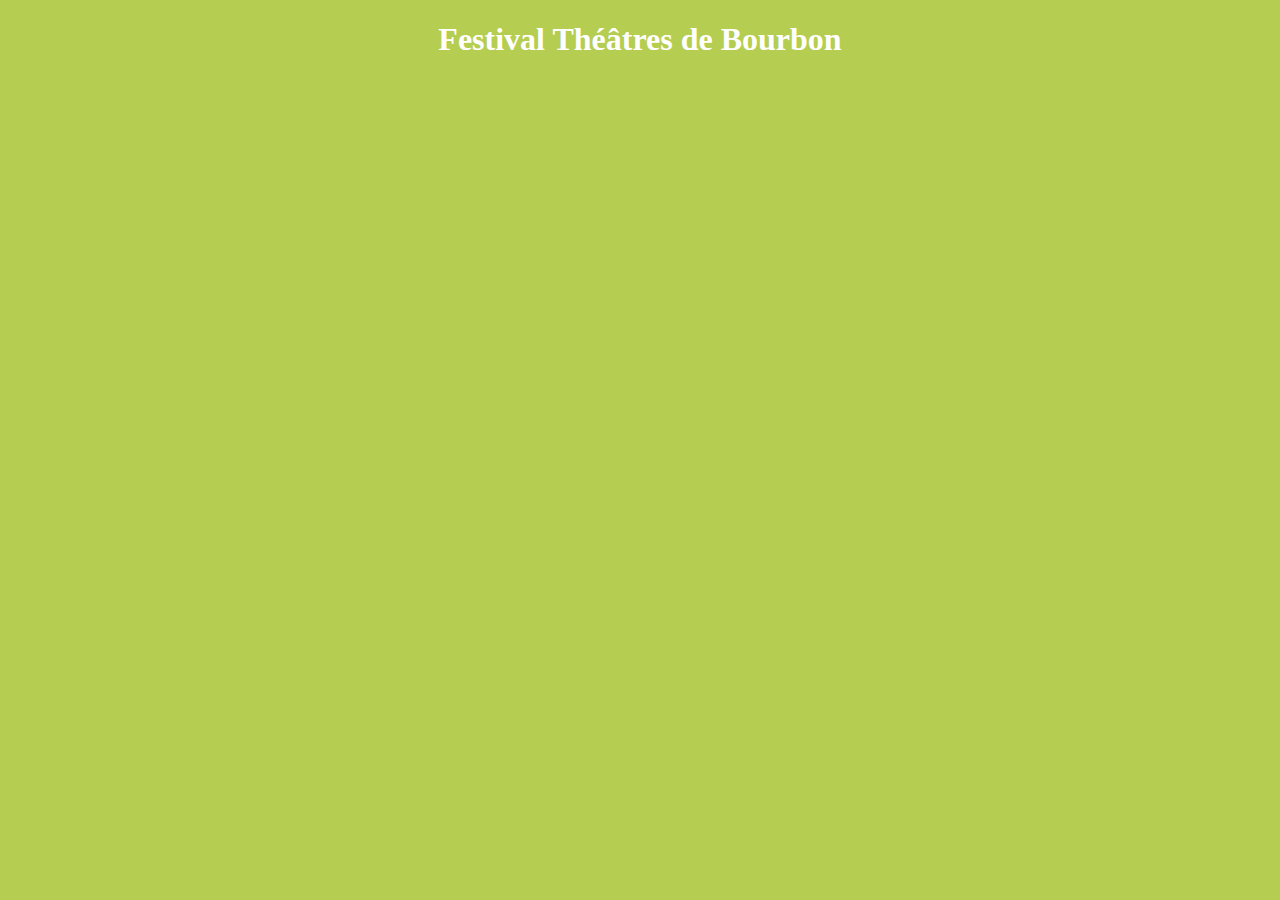
==== index.html @ 8904f34e "imgs" ====
<!DOCTYPE html>
<html lang="en">
  <head>
    <meta charset="utf-8">
    <title>Theatres de Bourbon</title>
    <link rel="stylesheet" href="style.css">
    <script src="script.js"></script>
  </head>
  <body>
    <h1>Festival Théâtres de Bourbon </h1>
	
  </body>
</html>
---- style.css ----
/******************************** Feuille de Style *********************************/
/* anciennes couleurs:   	fond bleu trop foncé: #016bc3 /*bleu un peu foncé*//*
				caractères initiaux vert clair: #b9e398 *vert clair *//*
				fond bleu trop clair: #27a0e7 *bleu un clair*//*
				Fond choisi trop beau: #077bd2 *bleu beau*//*
				Joue de la statue /*
				bras de la statue: #305370; /*bronze*/ /*
				bleu choisi: #0f3187; /*bleu contraste*/ /*
				vertFondEcran: #B7CF2F;
				vertClair fond titre: #CCFF66;
				autreVert: #b7cf53;
				vert flyerPierre: #B5CD51;
				rose: #CC3333;
*/ 
/*nouvelles couleurs: ;
	fond vert criard:#b9e398 *vert clair */
*/ 


html, body {
	margin:0
	padding:0
 }
html {
    height: 100%;
}
body {
		color:white;		
		background-color: #B5CD51; 
		font-family:  Vijaya, Garamond, sans-serif; 
		font-size: 100%;
		background-image:url(images/peleMele.jpg);
		background-size: 100%;
		background-repeat: repeat;
 }
 
.riquiqui{
	font-size:60%;
	/*width:70%;*/
	padding-left: -2em;
	margin-left:-1em;
}
.bandeau {
    position: fixed;
    top: 0%;
	padding-top:0;
	padding-right:5%;
	margin-left:30%;
	background-color :#0f3187; /*bleu contraste*/
	opacity: 0.83;
	border:1px solid black;
	border-radius:1em;
	width:70%;
}


footer {
    position: fixed;
    bottom: 0%;
    height: 2,5em;/*taille3 du footer*/
	width:100%;
	padding-bottom:0;
	background:#B7CF2F;
	color: gray;
	font-size:70%;
}
 
section, article, aside, header, footer, nav, hgroup {
  display: block;
}
 
h1 {
 font-size: 200%; 
 color: white;
 text-align: center;
 font-family: Viner Hand ITC;
 }
 
h2 {
 font-size: 150%; 
 font-family: Viner Hand ITC;
 color: #ffffff; 
 padding-left: 0em;
 text-align: left;
 clear: left;
 }
 
 h2::first-letter {
  text-transform: capitalize;
}

titreSpectacle{
	text-transform: uppercase;
	font-size:95%;
	font-weight: bold;
	color:white;
	}
	
bandeau>titreSpectacle{
	text-transform: uppercase;
	font-size:50%;
	font-weight: bold;
	color:white;
}

Horaire{
	font-weight: bold;
}

Lieu{	
		font-weight: normal;
}

Auteur{
	font-family: italic;
/*	color: black;*/
}

main{
	padding-bottom: 11em;
	Padding-top:10em;

}

.decalage{ 
/*Décaler le texte pour voir la statue...*/
 padding: 0% 5% 0% 35%;
 font-size: 100%
}
/*Decaler le texte pour voir la statue...*/
.decalage30{ 
 padding: 0% 5% 0% 30%;
 font-size: 100%
}

/*reflechir s'il n'y a pas du netoyage à faire ici*/
p{
 color: white ; 
 padding: 0% 5% 0% 10%;
 text-indent: 3 em;
 font-size: 100%;
 text-align:justify;
 }



 p::first-letter {
  text-transform: capitalize;
}
 
 ul,li,td {
 /*text-indent: 0.02em;*/
 }
 
 li {
  margin-bottom: 0.02em;
}
  
/*******************************   Gestion des liens *****************************/	
a:link {
 color: white;
 }
a:visited {
 color: white;
 }
a:hover {
 color: white;
 background-color: #0f3187;
 }
a:active, a:focus {
 color: black;
 background-color: white;
}

a[href^="https"]::before {
	color:white;
  content: "🔗 ";
}

a[href^="mailto"]::before {
  color:white;
  content: "📧 ";
}

a[href^="tel"]::before {
	color:white;
  content: "📞 ";
}

/*b:{
	font-style: bold;
	color: white
}
*/


/*****************************************pour invité les menbre du CA a commenter... *********************************/ 
#comment{
background:red;
color:yellow
width: 25%;
border:1px solid black;
border-radius:1em;
text-align: right;
}


/*****************************************est ce utilisé*/
/*/ est ce utilisé?*/ 
#pastille{
	float: left;
	display: block;
	border:10px solid black;
	border-radius:1em;
	text-align: center;
	margin-left: 0;
    margin-right:0;
}


/*Bandeau D'image menu de page*/
#vignette{
	width: 100%;
	border-radius:1em;
	margin-left: 1em;
    margin-right:0;
	bottom:0;
	float:left;
}

/*******************************   Gestion des images *****************************/	
img{
	border:1px solid #b9e398;
	border-radius:0.5em;
	/*text-align: left;*/	
}

img.displayed {
    margin-left: auto;
    margin-right: auto;
}

img.vignette {
	height:40%;
	width: 40%;
    /*display: float;*/
    margin-left: auto;
    margin-right: auto;
}
img.petiteVignette {
	height:20%;
	width: 20%;
    margin-left: auto;
    margin-right: auto;
}
figure{
	display: inline-block;
	width: 100%;
    margin-left: 0;
    margin-right: 0;
}
figure.lieu{
	float:left;
	width: 60%;
    margin-left: 1em;
    margin-right: 1em;
    padding-right: 1em;
}

figure.apercu{
	display: inline-block;
	width: 20%;
    margin-left: 0;
    margin-right: 0;
}

figcaption{
	font-size : 50%;
	width: 100%;
}






#contact{
	font-size:150%;
	color:white;
	text-align: right;
	font-variant:small-caps;
}


/******************* tentative non concluante pour gérer des tableaux*************************/
.exemple {
  table-layout: auto;
  width: 100%;
  border: 1px solid red;
}

.interne {
  table-layout: fixed; 
  width:50em;
  height:3em;
  border: 1px solid red;
}

tr, td {
  border: solid;
}

td {
  border: 1px solid #b9e398 ;
  overflow: hidden;
  white-space: nowrap;
  text-overflow: ellipsis;
}

tr, td {
  border: solid;
}

td {
  border: 1px solid #b9e398 ;
  overflow: hidden;
  text-overflow: ellipsis;
}

/******************************* Gestion des bulles ****************************/ 
.Spectacle{
	border:1px solid white;
	border-radius:2em;
	text-align: justify;
	padding: 1em 1em 1em 1em;
	margin-bottom: 2em;
	background-color:#0f3187; /*bleu contraste*/
}


.Lieu{
	/*border:1px solid white;*/
	background:#077bd2;
	border-radius:2em;
	text-align: justify;
	padding: 1em 1em 1em 1em;
	margin-top:2em;
	margin-bottom:2em;
    background-color :#305370; /*bronze*/
}


.Panier{
	border:1px solid white;	
	border-radius:0 0 8em 8em;
	text-align: center;
	padding: 1em 1em 1em 1em;
	margin-bottom: 2em;
	background-color:#305370; /*bronze*/ 
	font-family: courrier;
	font-size:80%;
	margin-left: auto;
    margin-right: auto;
}

.petitPanier{
	color:white;
	width:12%;
	border:1px solid white;
	border-radius:0 0 2em 2em;
	text-align: center;
	background-color:#305370; /*bronze*/ 
	font-family: courrier;
	font-size:100%;
	padding: 0px 2px 2px;
	position: fixed;
	top: 12%;
	right:1%;
}

.versLeHaut{
	writing-mode: sideways-lr;
	text-orientation: mixed;
	/*text-orientation:sideways;*/
	text-align:left;
}
/*******************************   Gestion des petits carrés... *****************************/	
.emballage {
    float:left;   /*width:12,5%;*/
}
.jourEntier {
   float:left;
   border: 1em white;
   padding: 5px 5px 5px 5px;
}

.shadowboxChoisie{
 width: 10em;
  height:10em; 
  font-size:50%;
  border: 1px solid #333;
  box-shadow: 5px 5px 3px #333;
  margin: 2px;
  padding: 3px;
  Background-color:#0f3187;
  
}

.shadowboxNormal{
  width: 10em;
  height:10em;
  font-size:50%;
  border: 1px solid #333;
  box-shadow: 5px 5px 3px #444;
  margin: 2px;
  padding: 3px;
  Background-color:#077bd2;
}
.shadowboxVide {
  width: 10em;
  height:10em;
  font-size:50%;
  border: 1px solid #333;
  box-shadow: 5px 5px 3px #444;
  margin: 2px;
  padding: 3px; 
}


.bouton {
    border: 1px solid black;
	color:black;
	background-color:#b9e398;
	width:30%;
	border-radius:1em;
	text-align:right;
	margin-left: auto;
    margin-right: auto;
	padding-right:12px
}
.boutonAEnfoncer {
    border: 1px solid #b9e398;
	color:black;
	background-color:white;
	width:30%;
	border-radius:1em;
	text-align:right;
	margin-left: auto;
    margin-right: auto;
	padding-right:12px
}


.menu{
  position: fixed;
  left: 0em;
   top: 4%;
  bottom: 3%;
  width:9em;
  border:1px solid white;
  background-color:#0f3187; /*bleu contraste*/
}

.patchwork{
  position: fixed;
  width:17%;
  margin-left: 9em;
  height:97%;
  border:1px solid #B7CF2F;
  background-color:*#B7CF2F*/;
}
.vignetteP{
	width: 32%;
	border-radius:0em;
	margin-left: 0em;
    margin-right:0;
	bottom:0;
	float:left;
}


.adroite{
    text-align:right;
}





  





/* selecteur universel pour quand je suis coincée et que je veux voir ce qui ne va pas. 

* [lang^=fr] {
color:green}
*{
  border: 1px solid black;
}

.floating {
  float: left;
}

.floating + * {
  clear: left;
  
}
*/
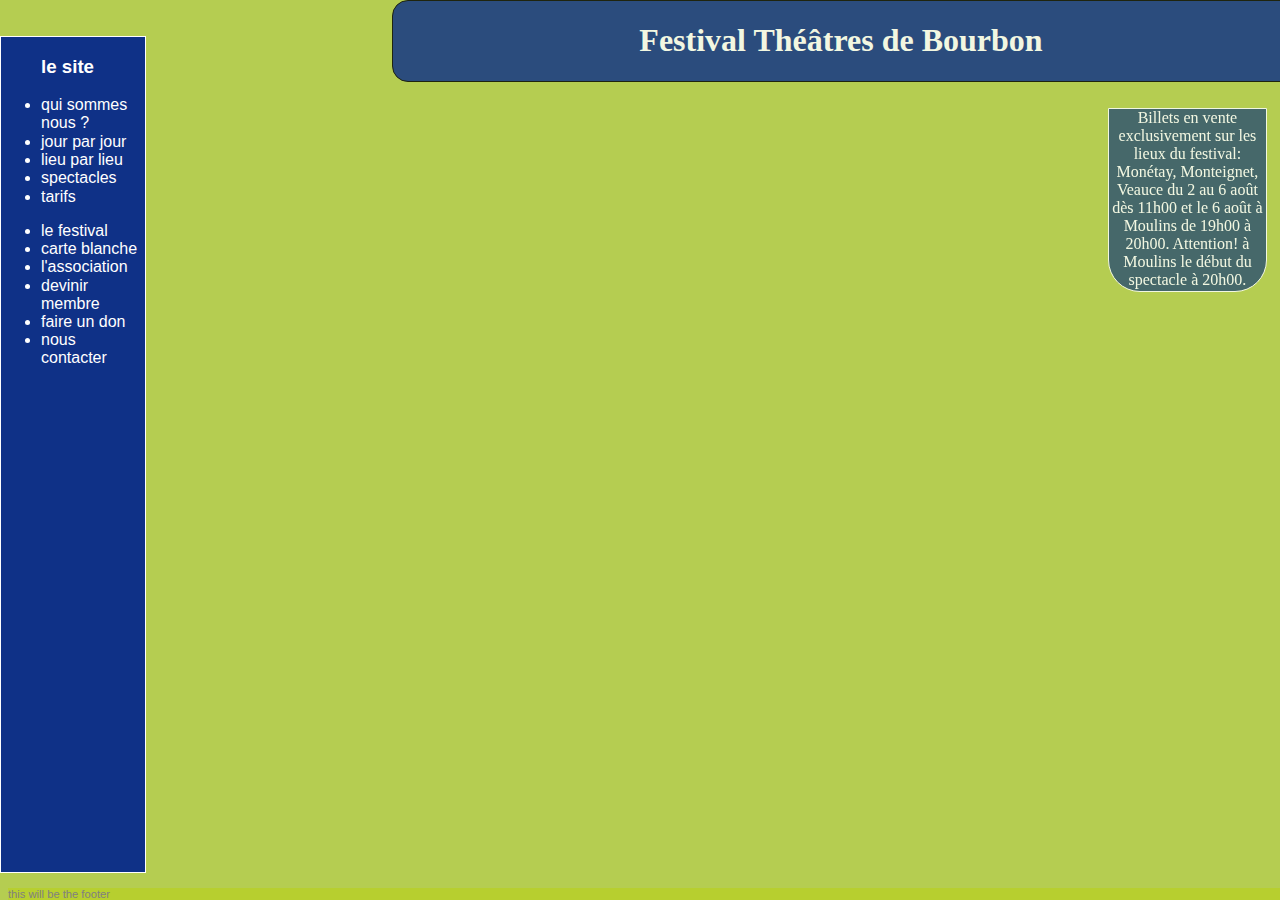
==== commit 38ed2b4f: "bandeau + panier" ====
--- a/index.html
+++ b/index.html
@@ -1,13 +1,48 @@
 <!DOCTYPE html>
 <html lang="en">
-  <head>
+  <header>
     <meta charset="utf-8">
-    <title>Theatres de Bourbon</title>
+    <title> Theatres de Bourbon&#8239 </title>
     <link rel="stylesheet" href="style.css">
     <script src="script.js"></script>
-  </head>
+  </header>
   <body>
-    <h1>Festival Théâtres de Bourbon </h1>
+  
+<!-- ce qei ressemble à l'entête plus le petit panier à droite-->
+
+<div class="bandeau">
+	<div class="petitPanier">
+		<table>
+			Billets en vente exclusivement sur les lieux du festival: Monétay, Monteignet, Veauce  du 2 au 6 août dès 11h00 et le 6 août à Moulins de 19h00 à 20h00.
+									Attention! à Moulins le début du spectacle à 20h00.
+	</table>
+	</div>
+										<h1> Festival Théâtres de Bourbon </h1>
+</div>
+
+<!-- le menu à gauche -->
+	<div class="menu">
+			<ul>
+					<h3> le site</h3>
+					<li> qui sommes nous ?</li>
+					<li> jour par jour</li>
+					<li> lieu par lieu</li>
+					<li> spectacles </li>
+					<li>tarifs</li>			
+			</ul> 
+			<ul>
+
+					<li>le festival </li>
+					<li> carte blanche </li>
+					<li> l'association </li>
+					<li> devinir membre </li>
+					<li> faire un don</li>
+					<li> nous contacter</li>
+		  </ul>
+  </div>  
 	
   </body>
+	<footer>
+   this will be the footer
+  </footer>
 </html>
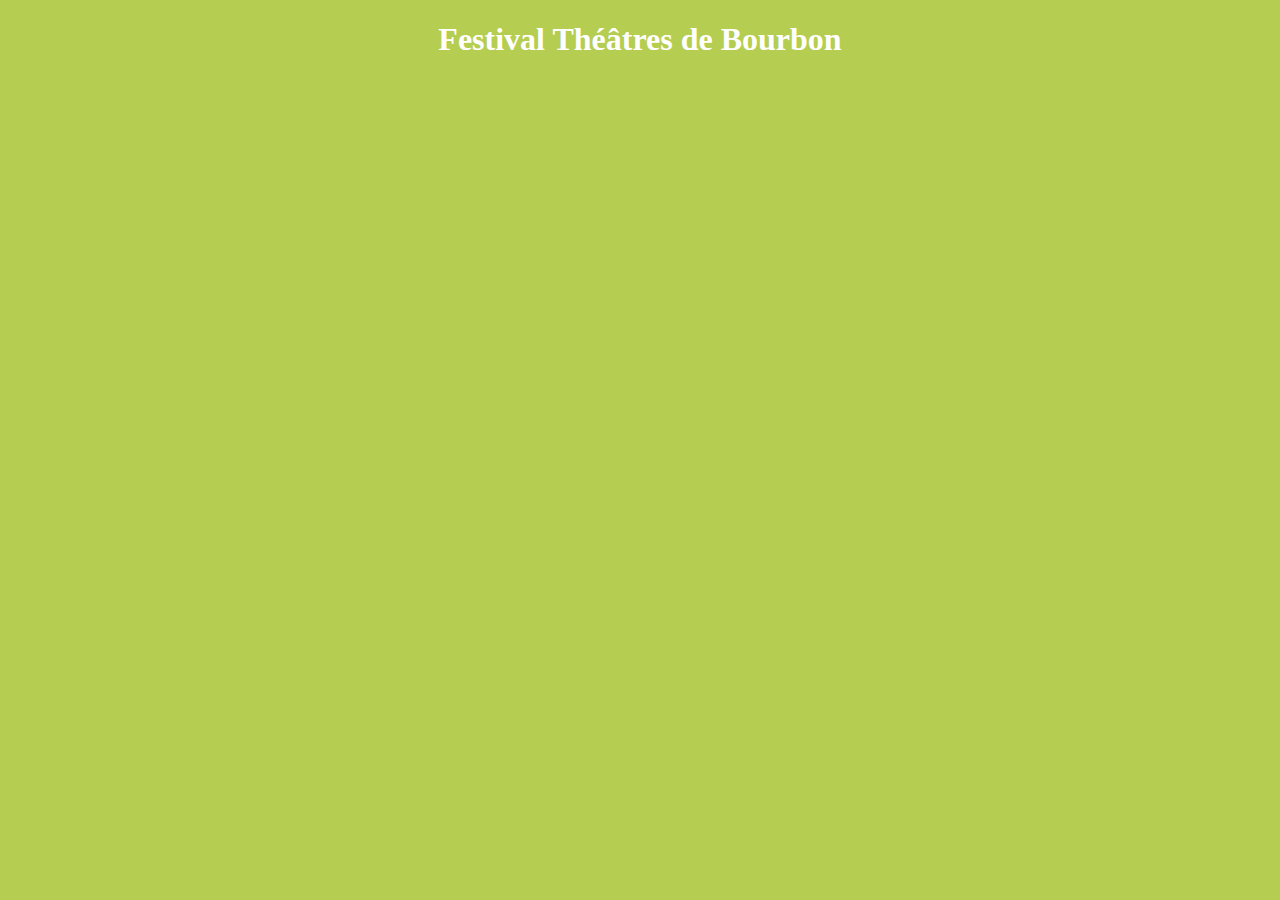
==== commit 7384a080: "debut reservations" ====
--- a/index.html
+++ b/index.html
@@ -1,48 +1,15 @@
 <!DOCTYPE html>
 <html lang="en">
-  <header>
+  <head>
     <meta charset="utf-8">
-    <title> Theatres de Bourbon&#8239 </title>
+    <title>Theatres de Bourbon</title>
     <link rel="stylesheet" href="style.css">
     <script src="script.js"></script>
-  </header>
+  </head>
   <body>
-  
-<!-- ce qei ressemble à l'entête plus le petit panier à droite-->
-
-<div class="bandeau">
-	<div class="petitPanier">
-		<table>
-			Billets en vente exclusivement sur les lieux du festival: Monétay, Monteignet, Veauce  du 2 au 6 août dès 11h00 et le 6 août à Moulins de 19h00 à 20h00.
-									Attention! à Moulins le début du spectacle à 20h00.
-	</table>
-	</div>
-										<h1> Festival Théâtres de Bourbon </h1>
-</div>
-
-<!-- le menu à gauche -->
-	<div class="menu">
-			<ul>
-					<h3> le site</h3>
-					<li> qui sommes nous ?</li>
-					<li> jour par jour</li>
-					<li> lieu par lieu</li>
-					<li> spectacles </li>
-					<li>tarifs</li>			
-			</ul> 
-			<ul>
-
-					<li>le festival </li>
-					<li> carte blanche </li>
-					<li> l'association </li>
-					<li> devinir membre </li>
-					<li> faire un don</li>
-					<li> nous contacter</li>
-		  </ul>
-  </div>  
+    <h1>Festival Théâtres de Bourbon </h1>
+	
+	 
 	
   </body>
-	<footer>
-   this will be the footer
-  </footer>
 </html>
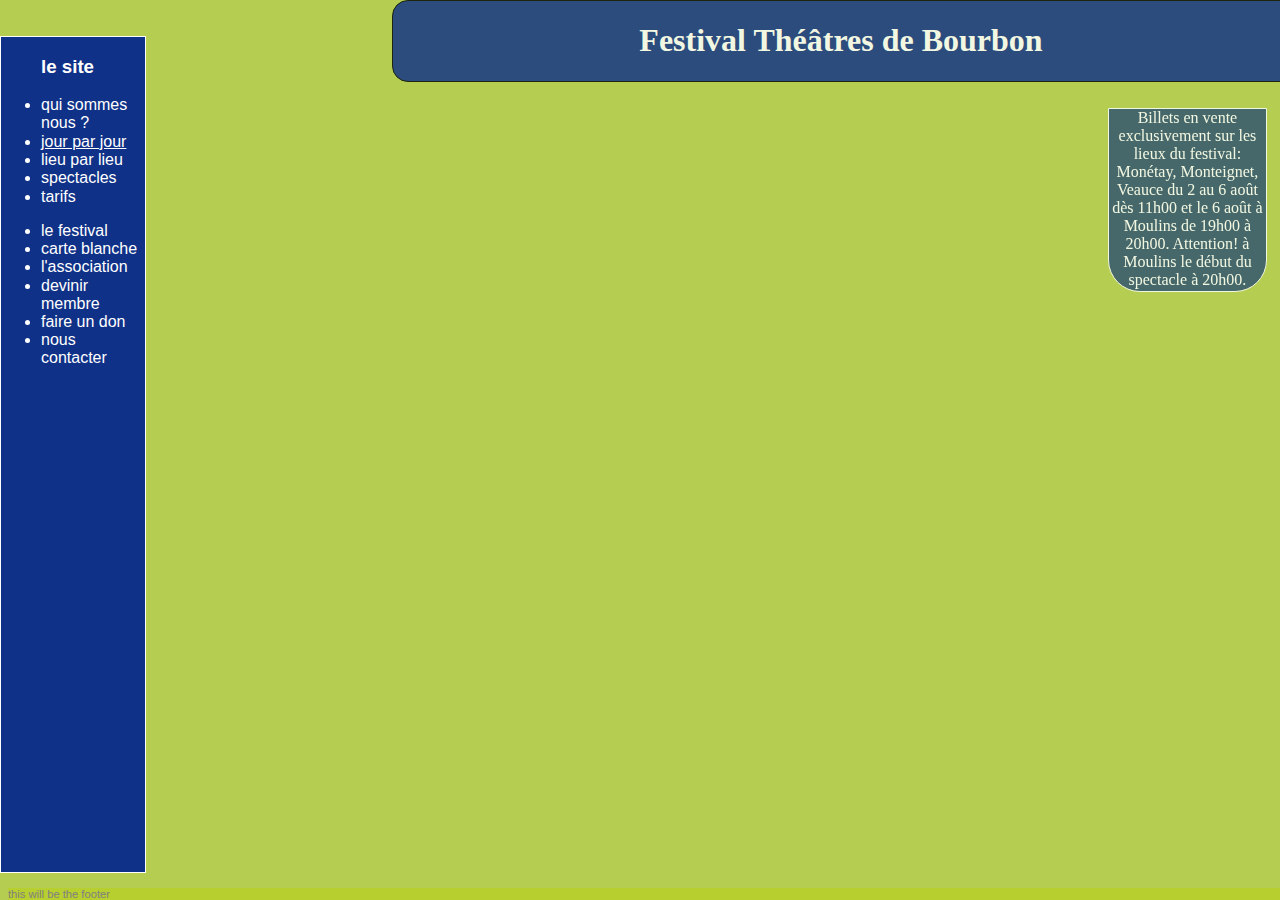
==== commit 75a3a83d: "infos sur la pièce quand on clique sur réserver + jour par jour redirige ver la page de résa" ====
--- a/index.html
+++ b/index.html
@@ -1,15 +1,50 @@
 <!DOCTYPE html>
 <html lang="en">
-  <head>
+  <header>
     <meta charset="utf-8">
-    <title>Theatres de Bourbon</title>
+    <title> Theatres de Bourbon&#8239 </title>
     <link rel="stylesheet" href="style.css">
     <script src="script.js"></script>
-  </head>
+  </header>
   <body>
-    <h1>Festival Théâtres de Bourbon </h1>
+  
+<!-- ce qei ressemble à l'entête plus le petit panier à droite-->
+
+<div class="bandeau">
+	<div class="petitPanier">
+		<table>
+			Billets en vente exclusivement sur les lieux du festival: Monétay, Monteignet, Veauce  du 2 au 6 août dès 11h00 et le 6 août à Moulins de 19h00 à 20h00.
+									Attention! à Moulins le début du spectacle à 20h00.
+	</table>
+	</div>
+										<h1> Festival Théâtres de Bourbon </h1>
+</div>
+
+<!-- le menu à gauche -->
+	<div class="menu">
+			<ul>
+					<h3> le site</h3>
+					<li> qui sommes nous ?</li>
+					<li><a href="getSpectacles.php">jour par jour</a></li>
+					<li> lieu par lieu</li>
+					<li> spectacles </li>
+					<li>tarifs</li>			
+			</ul> 
+			<ul>
+
+					<li>le festival </li>
+					<li> carte blanche </li>
+					<li> l'association </li>
+					<li> devinir membre </li>
+					<li> faire un don</li>
+					<li> nous contacter</li>
+		  </ul>
+  </div>  
 	
 	 
 	
   </body>
+	<footer>
+   this will be the footer
+  </footer>
 </html>
